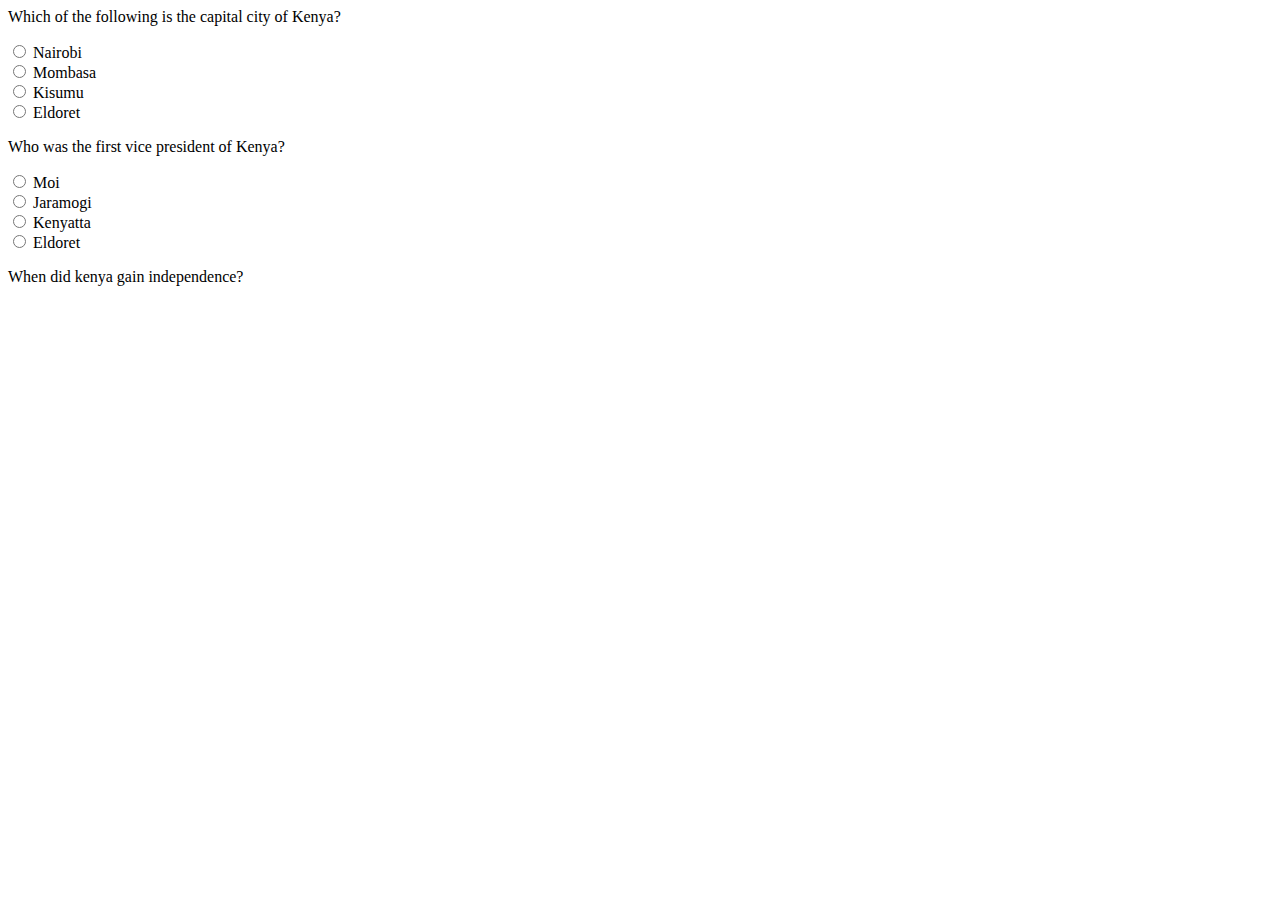
==== index2.html @ abb0d8e4 "add structure of second question with four multiple choices" ====
<html lang="en">

    <head>
        <meta charset="UTF-8">
        <meta http-equiv="X-UA-Compatible" content="IE=edge">
        <meta name="viewport" content="width=device-width, initial-scale=1.0">
        <title>Questions</title>
    </head>

    <body>
        <form>
            <p>Which of the following is the capital city of Kenya?</p>
            <input type="radio" id="nairobi" name="capital" value="nairobi">
            <label for="Nairobi">Nairobi</label><br>
            <input type="radio" id="mombasa" name="capital" value="mombasa">
            <label for="mombasa">Mombasa</label><br>
            <input type="radio" id="kisumu" name="capital" value="kisumu">
            <label for="kisumu">Kisumu</label><br>
            <input type="radio" id="eldoret" name="capital" value="eldoret">
            <label for="eldoret">Eldoret</label>

            <br>

            <p>Who was the first vice president of Kenya?</p>
            <input type="radio" id="moi" name="president" value="moi">
            <label for="moi">Moi</label><br>
            <input type="radio" id="jaramogi" name="president" value="jaramogi">
            <label for="jaramogi">Jaramogi</label><br>
            <input type="radio" id="kenyatta" name="president" value="kenyatta">
            <label for="kenyatta">Kenyatta</label><br>
            <input type="radio" id="wamalwa" name="president" value="wamalwa">
            <label for="eldoret">Eldoret</label>

            <br>

            <p>When did kenya gain independence?</p>
            


    </body>

</html>
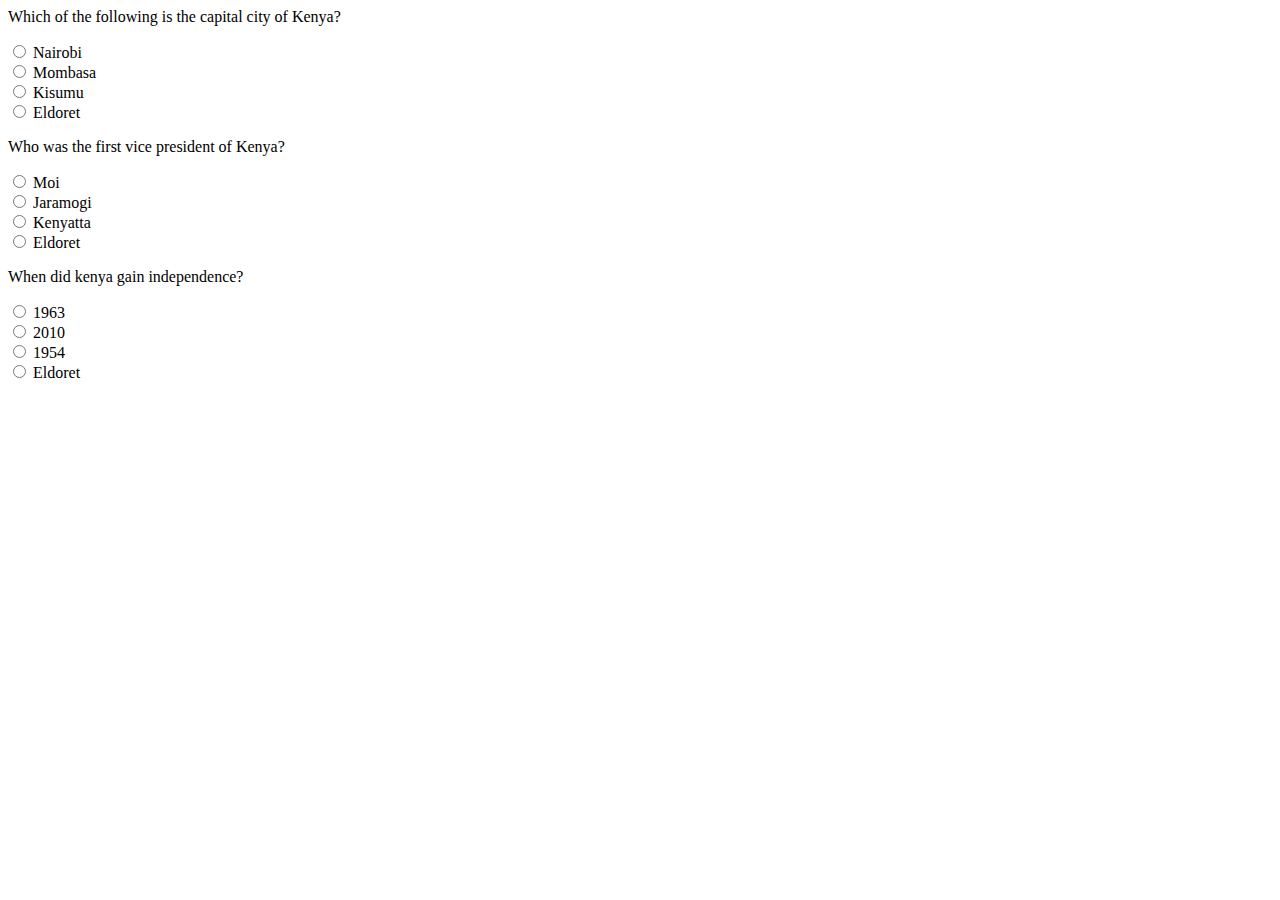
==== commit 4e507b71: "add structure of third question with four multiple choices" ====
--- a/index2.html
+++ b/index2.html
@@ -34,7 +34,14 @@
             <br>
 
             <p>When did kenya gain independence?</p>
-            
+            <input type="radio" id="1963" name="independence" value="1963">
+            <label for="1963">1963</label><br>
+            <input type="radio" id="2010" name="independence" value="2010">
+            <label for="2010">2010</label><br>
+            <input type="radio" id="1954" name="independence" value="1954">
+            <label for="1954">1954</label><br>
+            <input type="radio" id="1964" name="independence" value="1964">
+            <label for="eldoret">Eldoret</label>
 
 
     </body>
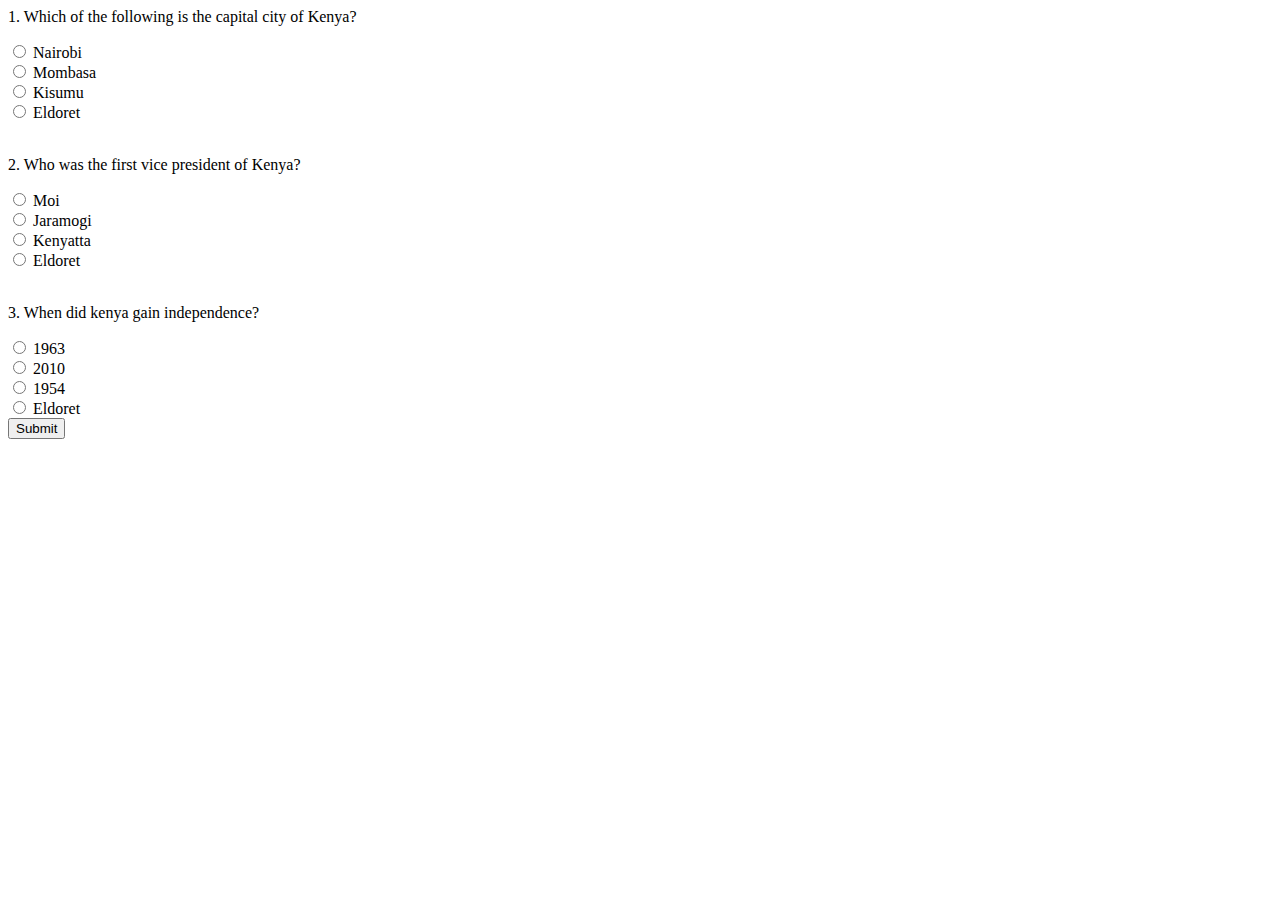
==== commit e77e0feb: "update name of the input to the qtn1 for question 1 all the way to question 3" ====
--- a/index2.html
+++ b/index2.html
@@ -5,43 +5,53 @@
         <meta http-equiv="X-UA-Compatible" content="IE=edge">
         <meta name="viewport" content="width=device-width, initial-scale=1.0">
         <title>Questions</title>
+        <link rel="stylesheet" href="./assets/css/index2.css">
+        <script type="text/javascript" src="./assets/js/index.js"></script>
     </head>
 
     <body>
-        <form>
-            <p>Which of the following is the capital city of Kenya?</p>
-            <input type="radio" id="nairobi" name="capital" value="nairobi">
-            <label for="Nairobi">Nairobi</label><br>
-            <input type="radio" id="mombasa" name="capital" value="mombasa">
-            <label for="mombasa">Mombasa</label><br>
-            <input type="radio" id="kisumu" name="capital" value="kisumu">
-            <label for="kisumu">Kisumu</label><br>
-            <input type="radio" id="eldoret" name="capital" value="eldoret">
-            <label for="eldoret">Eldoret</label>
+        <form id="test" name="test">
+            <div>
+                <p>1. Which of the following is the capital city of Kenya?</p>
+                <input type="radio" id="nairobi" name="qtn1" value="nairobi">
+                <label for="Nairobi">Nairobi</label><br>
+                <input type="radio" id="mombasa" name="qtn1" value="mombasa">
+                <label for="mombasa">Mombasa</label><br>
+                <input type="radio" id="kisumu" name="qtn1" value="kisumu">
+                <label for="kisumu">Kisumu</label><br>
+                <input type="radio" id="eldoret" name="qtn1" value="eldoret">
+                <label for="eldoret">Eldoret</label>
+            </div>
 
-            <br>
+                <br>
+             
+            <div>   
+                <p>2. Who was the first vice president of Kenya?</p>
+                <input type="radio" id="moi" name="qtn2" value="moi">
+                <label for="moi">Moi</label><br>
+                <input type="radio" id="jaramogi" name="qtn2" value="jaramogi">
+                <label for="jaramogi">Jaramogi</label><br>
+                <input type="radio" id="kenyatta" name="qtn2" value="kenyatta">
+                <label for="kenyatta">Kenyatta</label><br>
+                <input type="radio" id="wamalwa" name="qtn2" value="wamalwa">
+                <label for="eldoret">Eldoret</label>
+            </div>
 
-            <p>Who was the first vice president of Kenya?</p>
-            <input type="radio" id="moi" name="president" value="moi">
-            <label for="moi">Moi</label><br>
-            <input type="radio" id="jaramogi" name="president" value="jaramogi">
-            <label for="jaramogi">Jaramogi</label><br>
-            <input type="radio" id="kenyatta" name="president" value="kenyatta">
-            <label for="kenyatta">Kenyatta</label><br>
-            <input type="radio" id="wamalwa" name="president" value="wamalwa">
-            <label for="eldoret">Eldoret</label>
+                <br>
 
-            <br>
-
-            <p>When did kenya gain independence?</p>
-            <input type="radio" id="1963" name="independence" value="1963">
-            <label for="1963">1963</label><br>
-            <input type="radio" id="2010" name="independence" value="2010">
-            <label for="2010">2010</label><br>
-            <input type="radio" id="1954" name="independence" value="1954">
-            <label for="1954">1954</label><br>
-            <input type="radio" id="1964" name="independence" value="1964">
-            <label for="eldoret">Eldoret</label>
+            <div>
+                <p>3. When did kenya gain independence?</p>
+                <input type="radio" id="1963" name="qtn3" value="1963">
+                <label for="1963">1963</label><br>
+                <input type="radio" id="2010" name="qtn3" value="2010">
+                <label for="2010">2010</label><br>
+                <input type="radio" id="1954" name="qtn3" value="1954">
+                <label for="1954">1954</label><br>
+                <input type="radio" id="1964" name="qtn3" value="1964">
+                <label for="eldoret">Eldoret</label>
+                <br>
+                <input type="submit" value="Submit">
+            </div>
 
 
     </body>
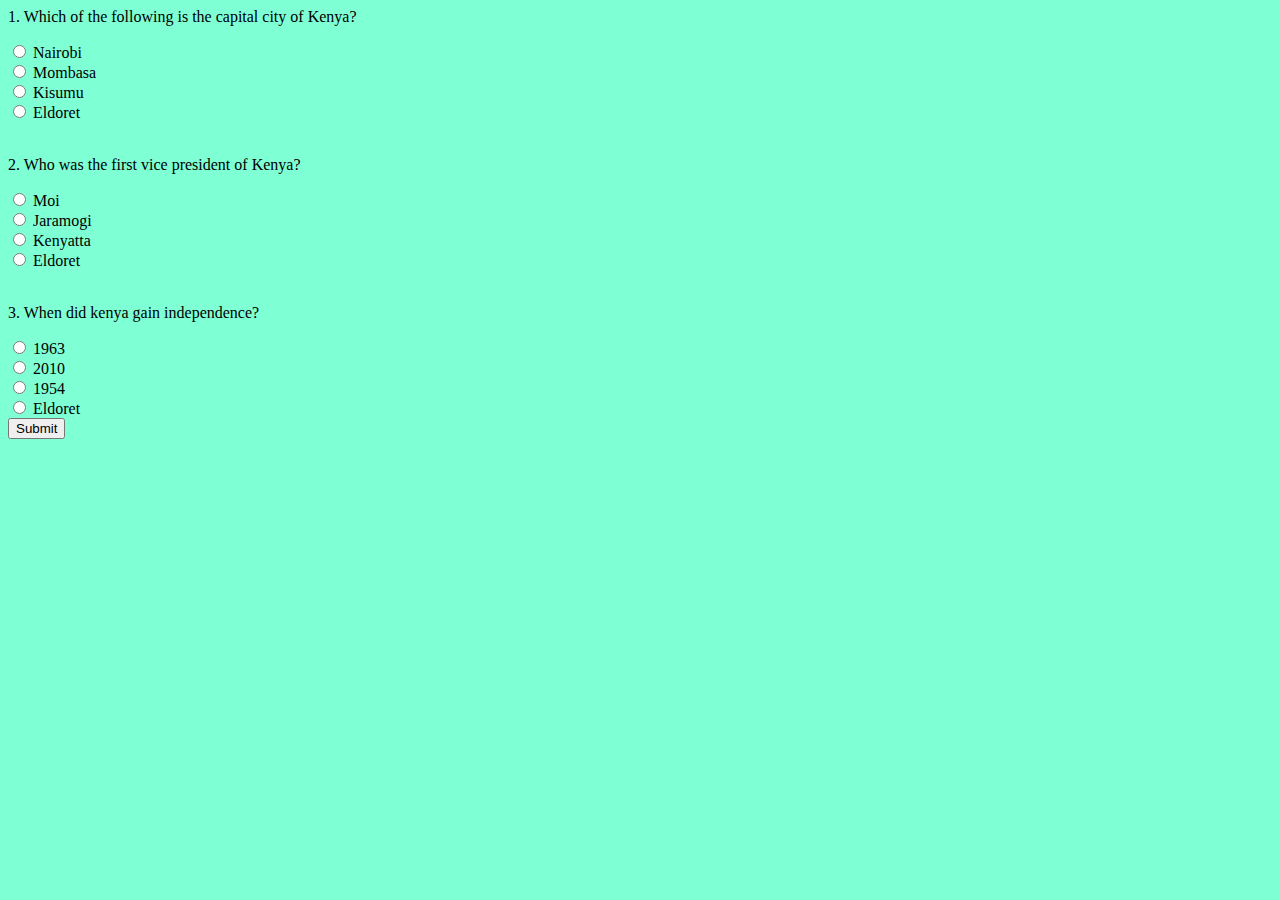
==== commit d9c7e21f: "update structure of button" ====
--- a/index2.html
+++ b/index2.html
@@ -50,8 +50,9 @@
                 <input type="radio" id="1964" name="qtn3" value="1964">
                 <label for="eldoret">Eldoret</label>
                 <br>
-                <input type="submit" value="Submit">
             </div>
+
+            <input type="button" value="Submit" onclick="evaluate()">
 
 
     </body>
--- a/assets/css/index2.css
+++ b/assets/css/index2.css
@@ -0,0 +1,3 @@
+body{
+    background-color: aquamarine;
+}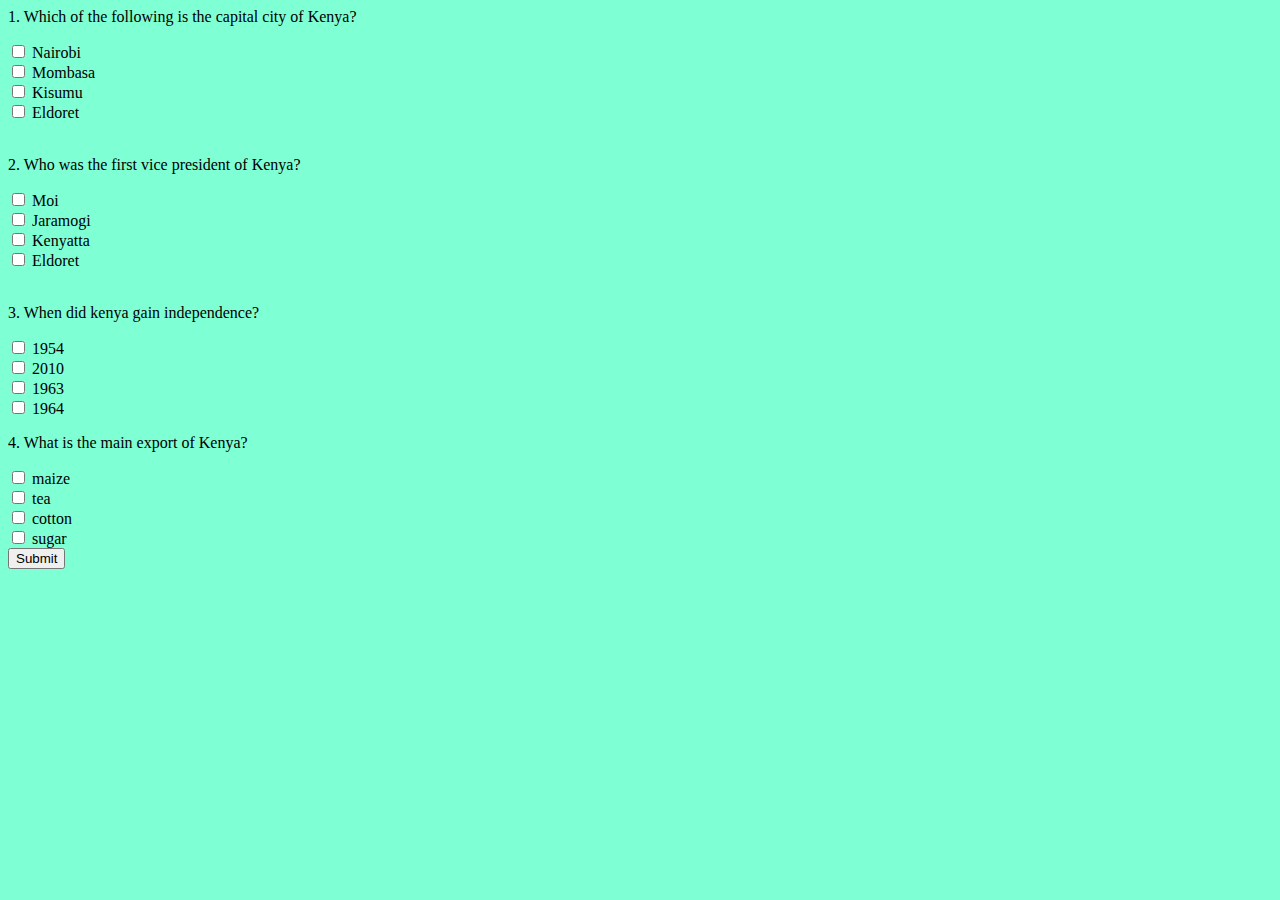
==== commit f40fd87c: "add check function for questions 2,3,4  to display the marks 0 if answer chosen is wrong and 1 if an" ====
--- a/index2.html
+++ b/index2.html
@@ -13,13 +13,13 @@
         <form id="test" name="test">
             <div>
                 <p>1. Which of the following is the capital city of Kenya?</p>
-                <input type="radio" id="nairobi" name="qtn1" value="nairobi">
+                <input type="checkbox" id="nairobi" name="qtn1" value="nairobi">
                 <label for="Nairobi">Nairobi</label><br>
-                <input type="radio" id="mombasa" name="qtn1" value="mombasa">
+                <input type="checkbox" id="mombasa" name="qtn1" value="mombasa">
                 <label for="mombasa">Mombasa</label><br>
-                <input type="radio" id="kisumu" name="qtn1" value="kisumu">
+                <input type="checkbox" id="kisumu" name="qtn1" value="kisumu">
                 <label for="kisumu">Kisumu</label><br>
-                <input type="radio" id="eldoret" name="qtn1" value="eldoret">
+                <input type="checkbox" id="eldoret" name="qtn1" value="eldoret">
                 <label for="eldoret">Eldoret</label>
             </div>
 
@@ -27,13 +27,13 @@
              
             <div>   
                 <p>2. Who was the first vice president of Kenya?</p>
-                <input type="radio" id="moi" name="qtn2" value="moi">
+                <input type="checkbox" id="moi" name="qtn2" value="moi">
                 <label for="moi">Moi</label><br>
-                <input type="radio" id="jaramogi" name="qtn2" value="jaramogi">
+                <input type="checkbox" id="jaramogi" name="qtn2" value="jaramogi">
                 <label for="jaramogi">Jaramogi</label><br>
-                <input type="radio" id="kenyatta" name="qtn2" value="kenyatta">
+                <input type="checkbox" id="kenyatta" name="qtn2" value="kenyatta">
                 <label for="kenyatta">Kenyatta</label><br>
-                <input type="radio" id="wamalwa" name="qtn2" value="wamalwa">
+                <input type="checkbox" id="wamalwa" name="qtn2" value="wamalwa">
                 <label for="eldoret">Eldoret</label>
             </div>
 
@@ -41,18 +41,30 @@
 
             <div>
                 <p>3. When did kenya gain independence?</p>
-                <input type="radio" id="1963" name="qtn3" value="1963">
+                <input type="checkbox" id="1954" name="qtn3" value="1954">
+                <label for="1954">1954</label><br>
+                <input type="checkbox" id="2010" name="qtn3" value="2010">
+                <label for="2010">2010</label><br>
+                <input type="checkbox" id="1963" name="qtn3" value="1963">
                 <label for="1963">1963</label><br>
-                <input type="radio" id="2010" name="qtn3" value="2010">
-                <label for="2010">2010</label><br>
-                <input type="radio" id="1954" name="qtn3" value="1954">
-                <label for="1954">1954</label><br>
-                <input type="radio" id="1964" name="qtn3" value="1964">
-                <label for="eldoret">Eldoret</label>
+                <input type="checkbox" id="1964" name="qtn3" value="1964">
+                <label for="1964">1964</label>
                 <br>
             </div>
 
-            <input type="button" value="Submit" onclick="evaluate()">
+            <div>
+                <p>4. What is the main export of Kenya?</p>
+                <input type="checkbox"id="maize" name="qtn4" value="maize">
+                <label for="maize">maize</label><br>
+                <input type="checkbox" id="tea" name="qtn4" value="tea">
+                <label for="tea">tea</label><br>
+                <input type="checkbox" id="cotton" name="qtn4" value="cotton">
+                <label for="cotton">cotton</label><br>
+                <input type="checkbox" id="sugar" name="qtn4" value="sugar">
+                <label for="sugar">sugar</label>
+            </div>
+
+            <input type="button" id="button" value="Submit" onclick="check()">
 
 
     </body>
--- a/assets/css/index2.css
+++ b/assets/css/index2.css
@@ -1,3 +1,3 @@
 body{
     background-color: aquamarine;
-}+}
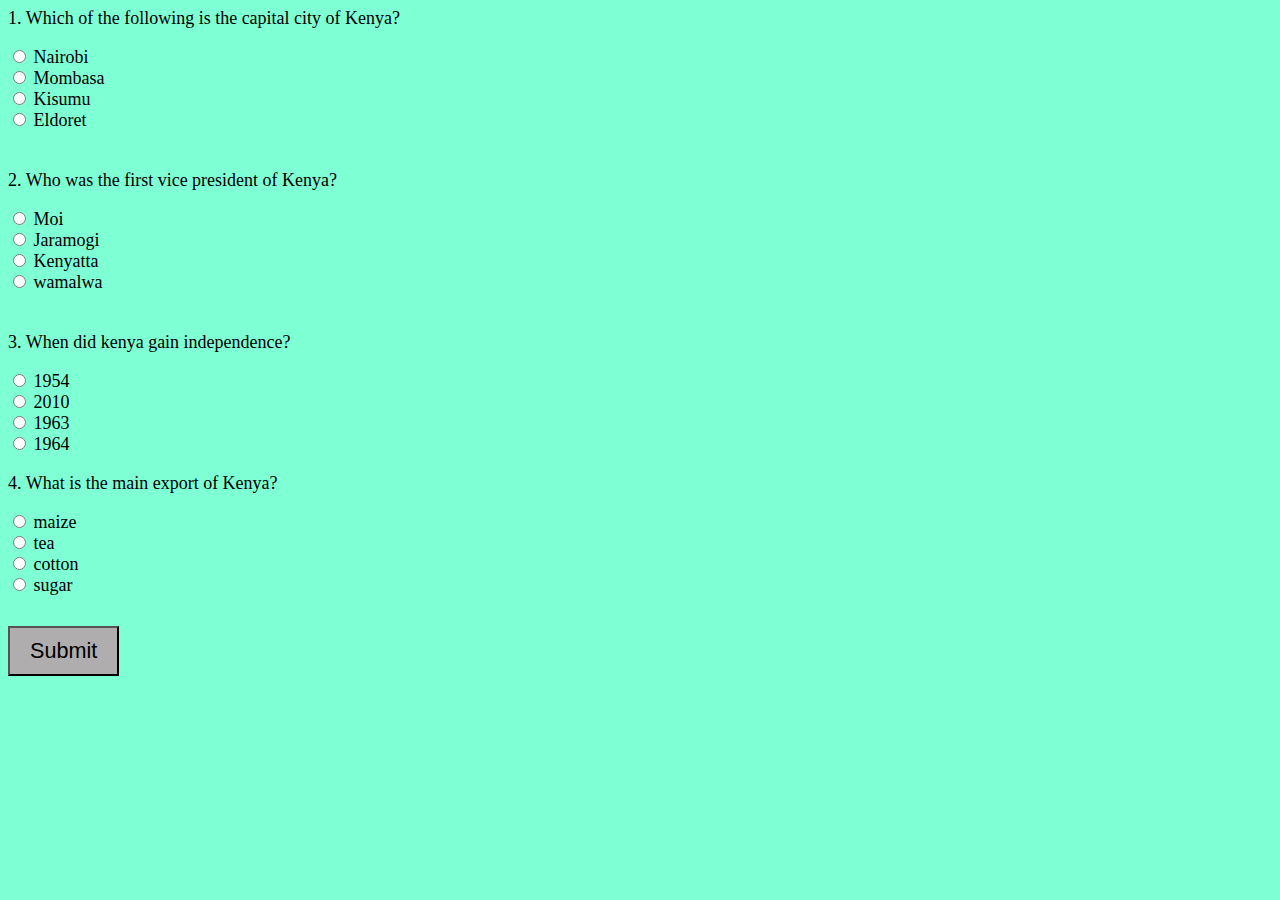
==== commit 75dffec2: "update structure of multiple choice under type in index2.html" ====
--- a/index2.html
+++ b/index2.html
@@ -13,13 +13,13 @@
         <form id="test" name="test">
             <div>
                 <p>1. Which of the following is the capital city of Kenya?</p>
-                <input type="checkbox" id="nairobi" name="qtn1" value="nairobi">
+                <input type="radio" id="nairobi" name="qtn1" value="nairobi">
                 <label for="Nairobi">Nairobi</label><br>
-                <input type="checkbox" id="mombasa" name="qtn1" value="mombasa">
+                <input type="radio" id="mombasa" name="qtn1" value="mombasa">
                 <label for="mombasa">Mombasa</label><br>
-                <input type="checkbox" id="kisumu" name="qtn1" value="kisumu">
+                <input type="radio" id="kisumu" name="qtn1" value="kisumu">
                 <label for="kisumu">Kisumu</label><br>
-                <input type="checkbox" id="eldoret" name="qtn1" value="eldoret">
+                <input type="radio" id="eldoret" name="qtn1" value="eldoret">
                 <label for="eldoret">Eldoret</label>
             </div>
 
@@ -27,46 +27,46 @@
              
             <div>   
                 <p>2. Who was the first vice president of Kenya?</p>
-                <input type="checkbox" id="moi" name="qtn2" value="moi">
+                <input type="radio" id="moi" name="qtn2" value="moi">
                 <label for="moi">Moi</label><br>
-                <input type="checkbox" id="jaramogi" name="qtn2" value="jaramogi">
+                <input type="radio" id="jaramogi" name="qtn2" value="jaramogi">
                 <label for="jaramogi">Jaramogi</label><br>
-                <input type="checkbox" id="kenyatta" name="qtn2" value="kenyatta">
+                <input type="radio" id="kenyatta" name="qtn2" value="kenyatta">
                 <label for="kenyatta">Kenyatta</label><br>
-                <input type="checkbox" id="wamalwa" name="qtn2" value="wamalwa">
-                <label for="eldoret">Eldoret</label>
+                <input type="radio" id="wamalwa" name="qtn2" value="wamalwa">
+                <label for="wamalwa">wamalwa</label>
             </div>
 
                 <br>
 
             <div>
                 <p>3. When did kenya gain independence?</p>
-                <input type="checkbox" id="1954" name="qtn3" value="1954">
+                <input type="radio" id="1954" name="qtn3" value="1954">
                 <label for="1954">1954</label><br>
-                <input type="checkbox" id="2010" name="qtn3" value="2010">
+                <input type="radio" id="2010" name="qtn3" value="2010">
                 <label for="2010">2010</label><br>
-                <input type="checkbox" id="1963" name="qtn3" value="1963">
+                <input type="radio" id="1963" name="qtn3" value="1963">
                 <label for="1963">1963</label><br>
-                <input type="checkbox" id="1964" name="qtn3" value="1964">
+                <input type="radio" id="1964" name="qtn3" value="1964">
                 <label for="1964">1964</label>
                 <br>
             </div>
 
             <div>
                 <p>4. What is the main export of Kenya?</p>
-                <input type="checkbox"id="maize" name="qtn4" value="maize">
+                <input type="radio"id="maize" name="qtn4" value="maize">
                 <label for="maize">maize</label><br>
-                <input type="checkbox" id="tea" name="qtn4" value="tea">
+                <input type="radio" id="tea" name="qtn4" value="tea">
                 <label for="tea">tea</label><br>
-                <input type="checkbox" id="cotton" name="qtn4" value="cotton">
+                <input type="radio" id="cotton" name="qtn4" value="cotton">
                 <label for="cotton">cotton</label><br>
-                <input type="checkbox" id="sugar" name="qtn4" value="sugar">
+                <input type="radio" id="sugar" name="qtn4" value="sugar">
                 <label for="sugar">sugar</label>
             </div>
 
             <input type="button" id="button" value="Submit" onclick="check()">
 
-
+            <p id="grade" ></p>
     </body>
 
 </html>
--- a/assets/css/index2.css
+++ b/assets/css/index2.css
@@ -1,3 +1,10 @@
 body{
     background-color: aquamarine;
+    font-size: large;
 }
+#button{
+    margin: 30px auto;
+    padding: 10px 20px;
+    font-size: larger;
+    background-color: rgb(175, 173, 173);
+}